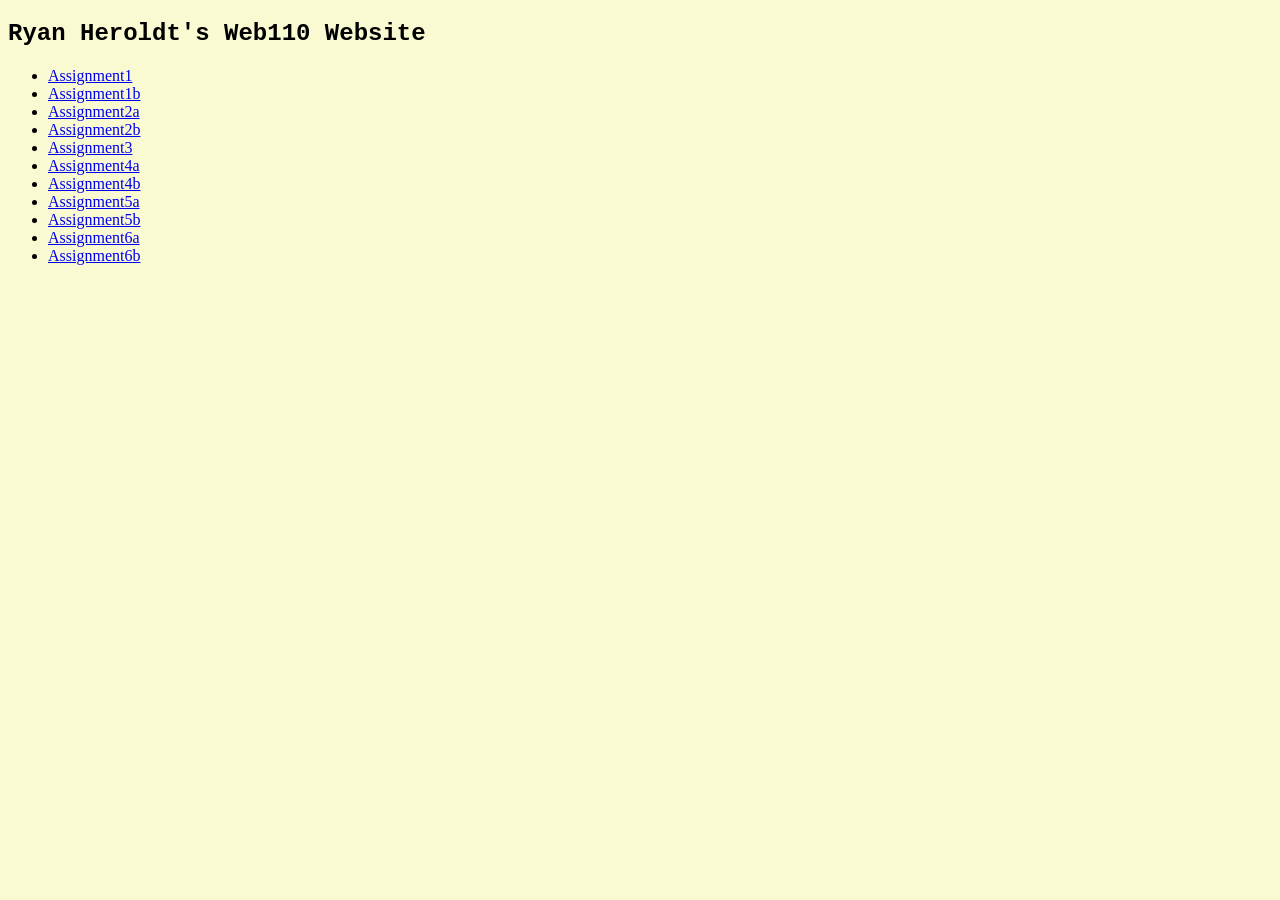
==== index.html @ 97beebeb "Update index.html" ====
<!DOCTYPE html>
<html>
  <head>
    <title>Ryan Heroldt's Index</title>
    <link rel="stylesheet" type="text/css" href="styles.css">
<style>
body {background-color: lightgoldenrodyellow;}
h1   {color: blue;}
p    {color: red;}
h2   {font-family: 'Courier New', Courier, monospace}
</style>
  </head>
  
<body>
  
<h2>Ryan Heroldt's Web110 Website</h2>

<ul>
  <li><a href="https://github.com/ryanheroldt/ryanheroldt.github.io/blob/e5edea20d6f2b4fdd149c4cf79593367c8579d3a/web110/assignment1a.html">Assignment1</li>
  <li><a href="https://github.com/ryanheroldt/ryanheroldt.github.io/blob/f06d60ee3a05f5115b0a3805390370b61fc8853f/web110/assignment1B.html">Assignment1b</li>
  <li><a href="https://github.com/ryanheroldt/ryanheroldt.github.io/blob/eff2050030d0129480146978b4c14f5e054a17a7/web110/assignment2a.html">Assignment2a</li>
  <li><a href="https://github.com/ryanheroldt/ryanheroldt.github.io/blob/eff2050030d0129480146978b4c14f5e054a17a7/web110/assignment2b.html">Assignment2b</li>
  <li><a href="https://github.com/ryanheroldt/ryanheroldt.github.io/blob/eff2050030d0129480146978b4c14f5e054a17a7/web110/assignment3.html">Assignment3</li>
  <li><a href="https://github.com/ryanheroldt/ryanheroldt.github.io/blob/eff2050030d0129480146978b4c14f5e054a17a7/web110/assignment4a.html">Assignment4a</li>
  <li><a href="https://github.com/ryanheroldt/ryanheroldt.github.io/blob/eff2050030d0129480146978b4c14f5e054a17a7/web110/assignment4b.html">Assignment4b</li>
  <li><a href="https://github.com/ryanheroldt/ryanheroldt.github.io/blob/eff2050030d0129480146978b4c14f5e054a17a7/web110/assignment5a.html">Assignment5a</li>
  <li><a href="https://github.com/ryanheroldt/ryanheroldt.github.io/blob/eff2050030d0129480146978b4c14f5e054a17a7/web110/assignment5b.html">Assignment5b</li>
  <li><a href="https://github.com/ryanheroldt/ryanheroldt.github.io/blob/e8b0f0aec2200be8470470119b911b5d509f94a0/web110/assignment6a.html">Assignment6a</li>
  <li><a href="https://github.com/ryanheroldt/ryanheroldt.github.io/blob/b5265d568affb3647a558969902563bc8a453b36/web110/assignment6b.html">Assignment6b</li>
</ul>

</body>
</html>
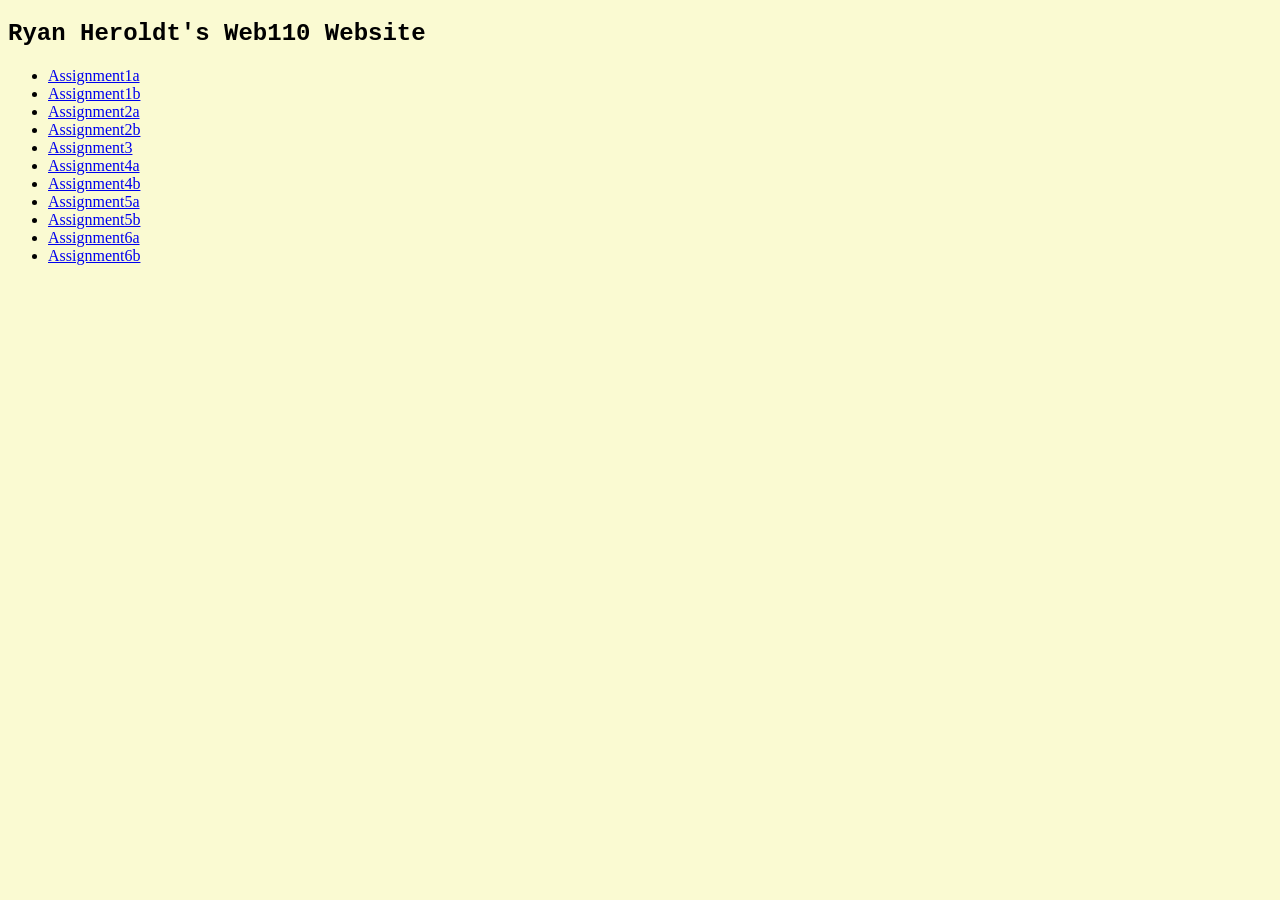
==== commit 81755324: "Update index.html" ====
--- a/index.html
+++ b/index.html
@@ -16,7 +16,7 @@
 <h2>Ryan Heroldt's Web110 Website</h2>
 
 <ul>
-  <li><a href="https://github.com/ryanheroldt/ryanheroldt.github.io/blob/e5edea20d6f2b4fdd149c4cf79593367c8579d3a/web110/assignment1a.html">Assignment1</li>
+  <li><a href="https://github.com/ryanheroldt/ryanheroldt.github.io/blob/e5edea20d6f2b4fdd149c4cf79593367c8579d3a/web110/assignment1a.html">Assignment1a</li>
   <li><a href="https://github.com/ryanheroldt/ryanheroldt.github.io/blob/f06d60ee3a05f5115b0a3805390370b61fc8853f/web110/assignment1B.html">Assignment1b</li>
   <li><a href="https://github.com/ryanheroldt/ryanheroldt.github.io/blob/eff2050030d0129480146978b4c14f5e054a17a7/web110/assignment2a.html">Assignment2a</li>
   <li><a href="https://github.com/ryanheroldt/ryanheroldt.github.io/blob/eff2050030d0129480146978b4c14f5e054a17a7/web110/assignment2b.html">Assignment2b</li>
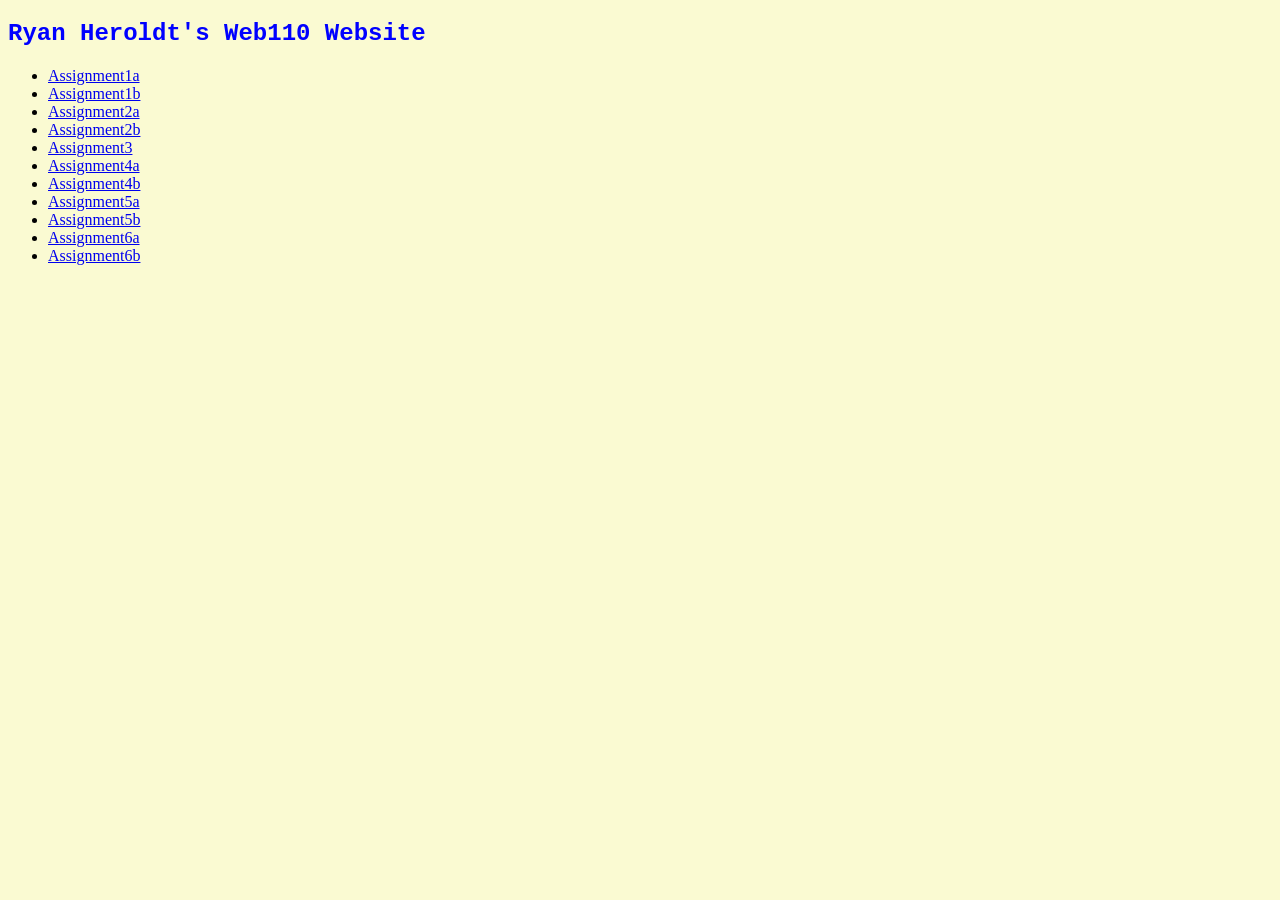
==== commit e3aa4316: "Update index.html" ====
--- a/index.html
+++ b/index.html
@@ -5,7 +5,7 @@
     <link rel="stylesheet" type="text/css" href="styles.css">
 <style>
 body {background-color: lightgoldenrodyellow;}
-h1   {color: blue;}
+h2   {color: blue;}
 p    {color: red;}
 h2   {font-family: 'Courier New', Courier, monospace}
 </style>
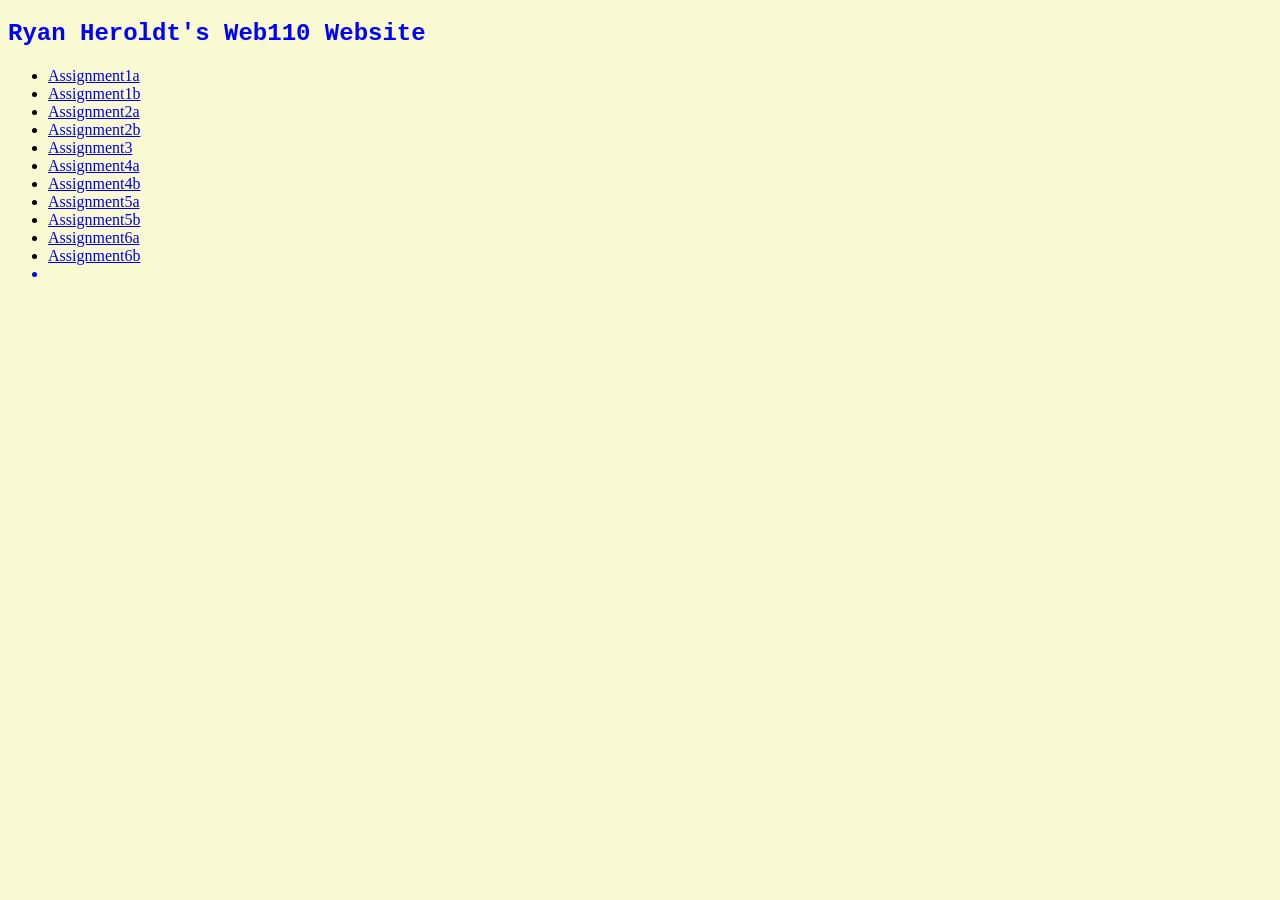
==== commit e596bb5b: "Update index.html" ====
--- a/index.html
+++ b/index.html
@@ -27,6 +27,7 @@
   <li><a href="https://github.com/ryanheroldt/ryanheroldt.github.io/blob/eff2050030d0129480146978b4c14f5e054a17a7/web110/assignment5b.html">Assignment5b</li>
   <li><a href="https://github.com/ryanheroldt/ryanheroldt.github.io/blob/e8b0f0aec2200be8470470119b911b5d509f94a0/web110/assignment6a.html">Assignment6a</li>
   <li><a href="https://github.com/ryanheroldt/ryanheroldt.github.io/blob/b5265d568affb3647a558969902563bc8a453b36/web110/assignment6b.html">Assignment6b</li>
+  <li><a href="https://github.com/ryanheroldt/ryanheroldt.github.io/blob/96ec915ffcb7991dcbea80cf11466956d668c224/web110/assignment7a.html:>Assignment7a</li>
 </ul>
 
 </body>
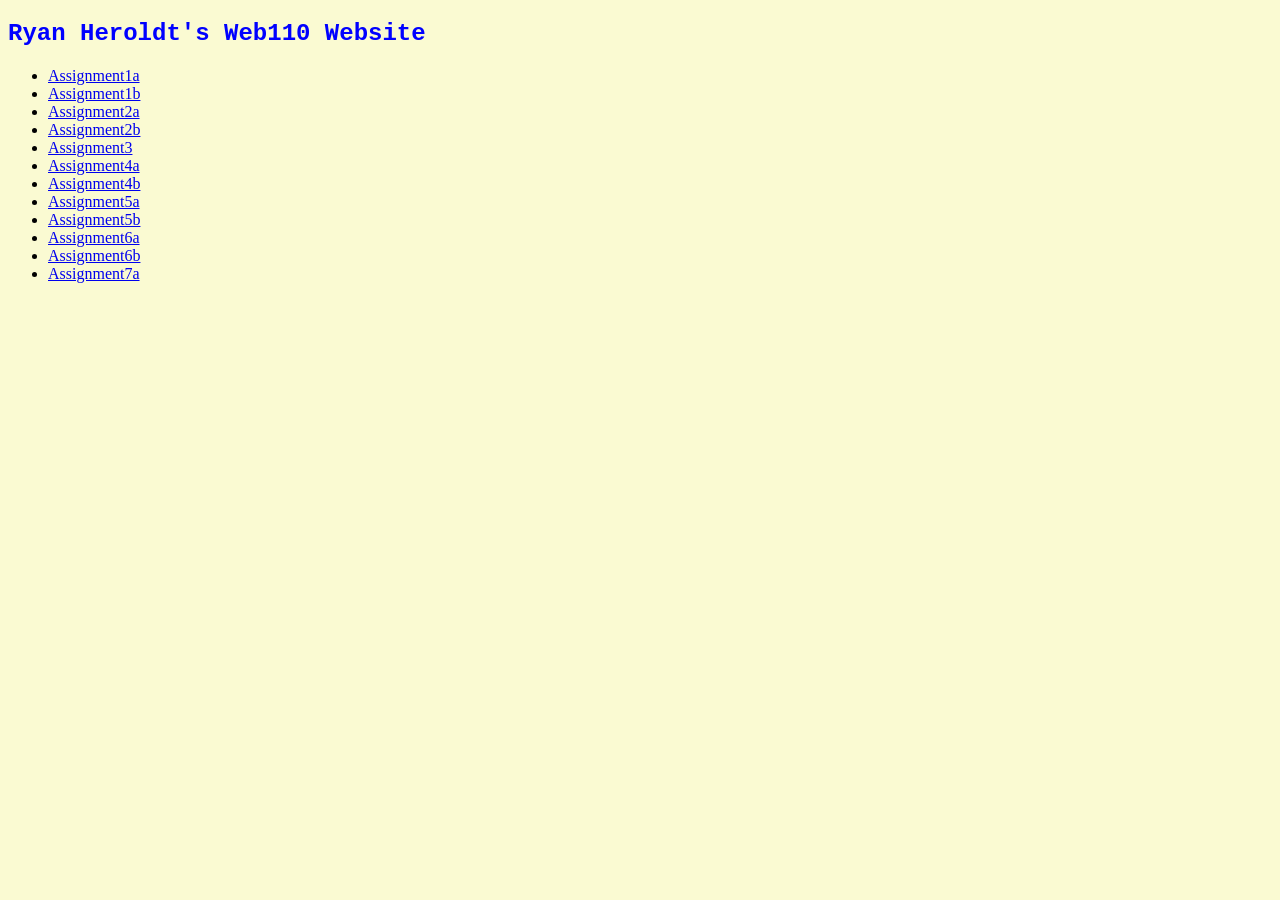
==== commit ec0f83b0: "Update index.html" ====
--- a/index.html
+++ b/index.html
@@ -27,7 +27,7 @@
   <li><a href="https://github.com/ryanheroldt/ryanheroldt.github.io/blob/eff2050030d0129480146978b4c14f5e054a17a7/web110/assignment5b.html">Assignment5b</li>
   <li><a href="https://github.com/ryanheroldt/ryanheroldt.github.io/blob/e8b0f0aec2200be8470470119b911b5d509f94a0/web110/assignment6a.html">Assignment6a</li>
   <li><a href="https://github.com/ryanheroldt/ryanheroldt.github.io/blob/b5265d568affb3647a558969902563bc8a453b36/web110/assignment6b.html">Assignment6b</li>
-  <li><a href="https://github.com/ryanheroldt/ryanheroldt.github.io/blob/96ec915ffcb7991dcbea80cf11466956d668c224/web110/assignment7a.html:>Assignment7a</li>
+  <li><a href="https://github.com/ryanheroldt/ryanheroldt.github.io/blob/96ec915ffcb7991dcbea80cf11466956d668c224/web110/assignment7a.html">Assignment7a</li>
 </ul>
 
 </body>
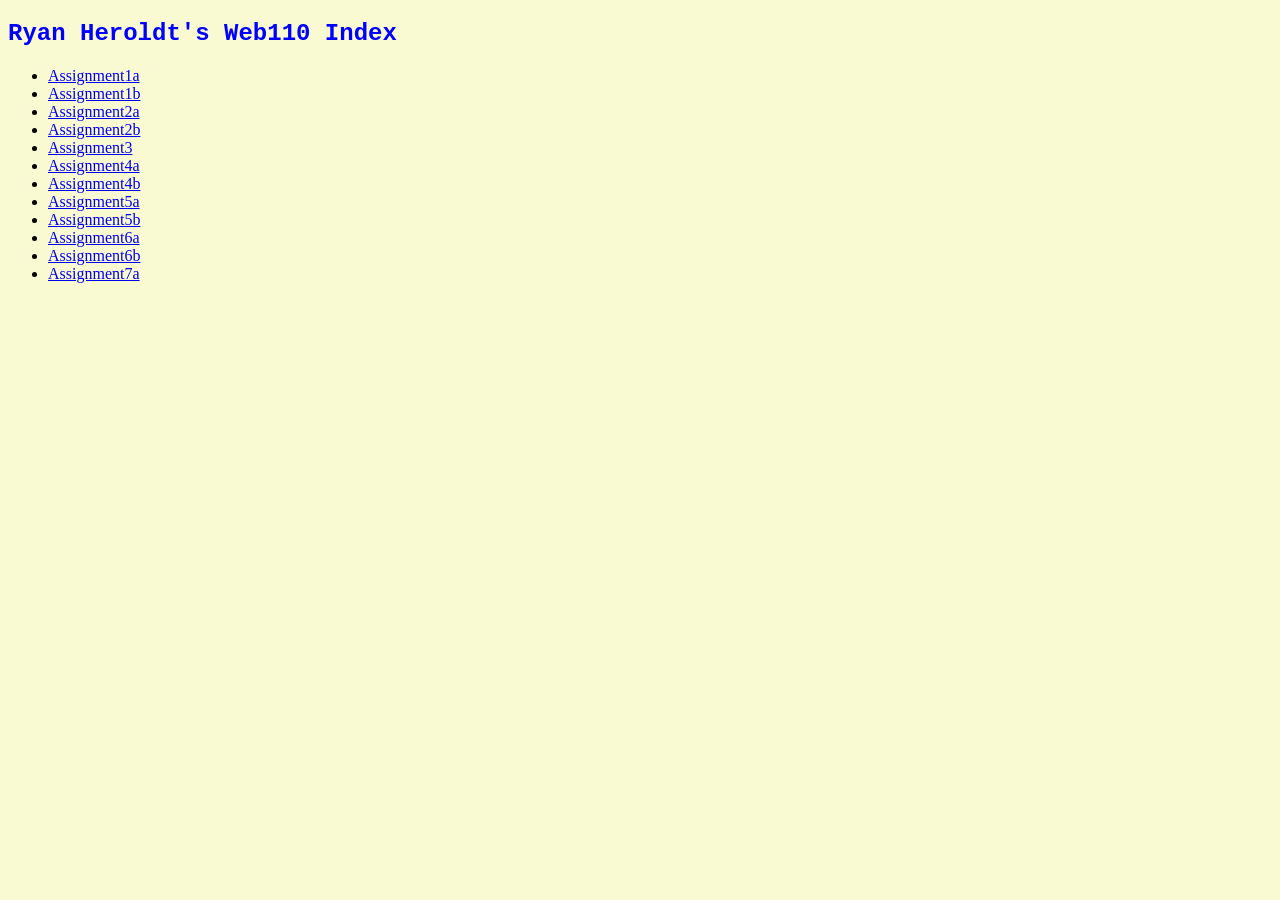
==== commit d2f15053: "Update index.html" ====
--- a/index.html
+++ b/index.html
@@ -13,7 +13,7 @@
   
 <body>
   
-<h2>Ryan Heroldt's Web110 Website</h2>
+<h2>Ryan Heroldt's Web110 Index</h2>
 
 <ul>
   <li><a href="https://github.com/ryanheroldt/ryanheroldt.github.io/blob/e5edea20d6f2b4fdd149c4cf79593367c8579d3a/web110/assignment1a.html">Assignment1a</li>
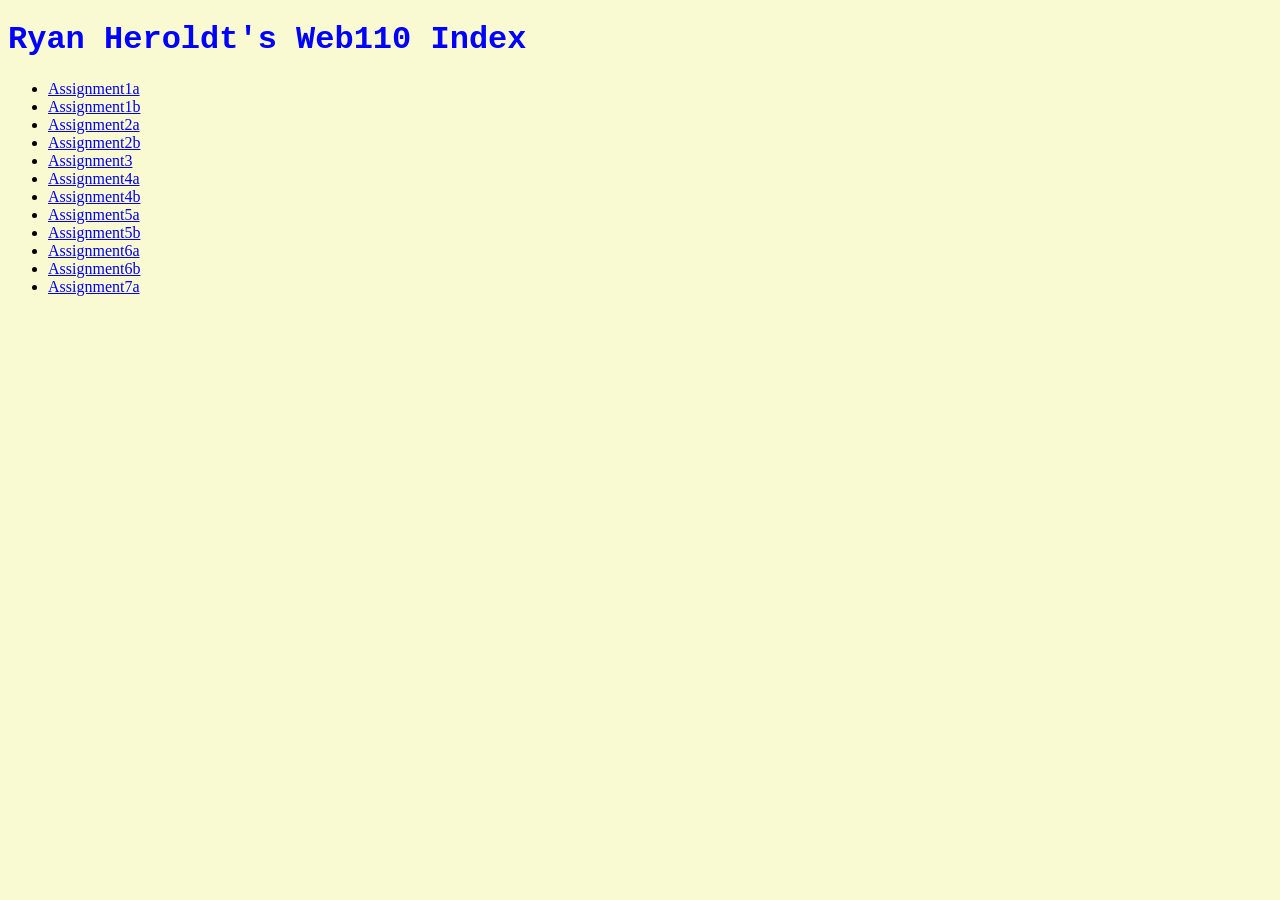
==== commit a613124c: "Update index.html" ====
--- a/index.html
+++ b/index.html
@@ -5,15 +5,16 @@
     <link rel="stylesheet" type="text/css" href="styles.css">
 <style>
 body {background-color: lightgoldenrodyellow;}
-h2   {color: blue;}
+h1   {color: blue;}
 p    {color: red;}
-h2   {font-family: 'Courier New', Courier, monospace}
+h1   {font-family: 'Courier New', Courier, monospace}
+p    {font-family: 'Courier New', Courier, monospace}
 </style>
   </head>
   
 <body>
   
-<h2>Ryan Heroldt's Web110 Index</h2>
+<h1>Ryan Heroldt's Web110 Index</h1>
 
 <ul>
   <li><a href="https://github.com/ryanheroldt/ryanheroldt.github.io/blob/e5edea20d6f2b4fdd149c4cf79593367c8579d3a/web110/assignment1a.html">Assignment1a</li>
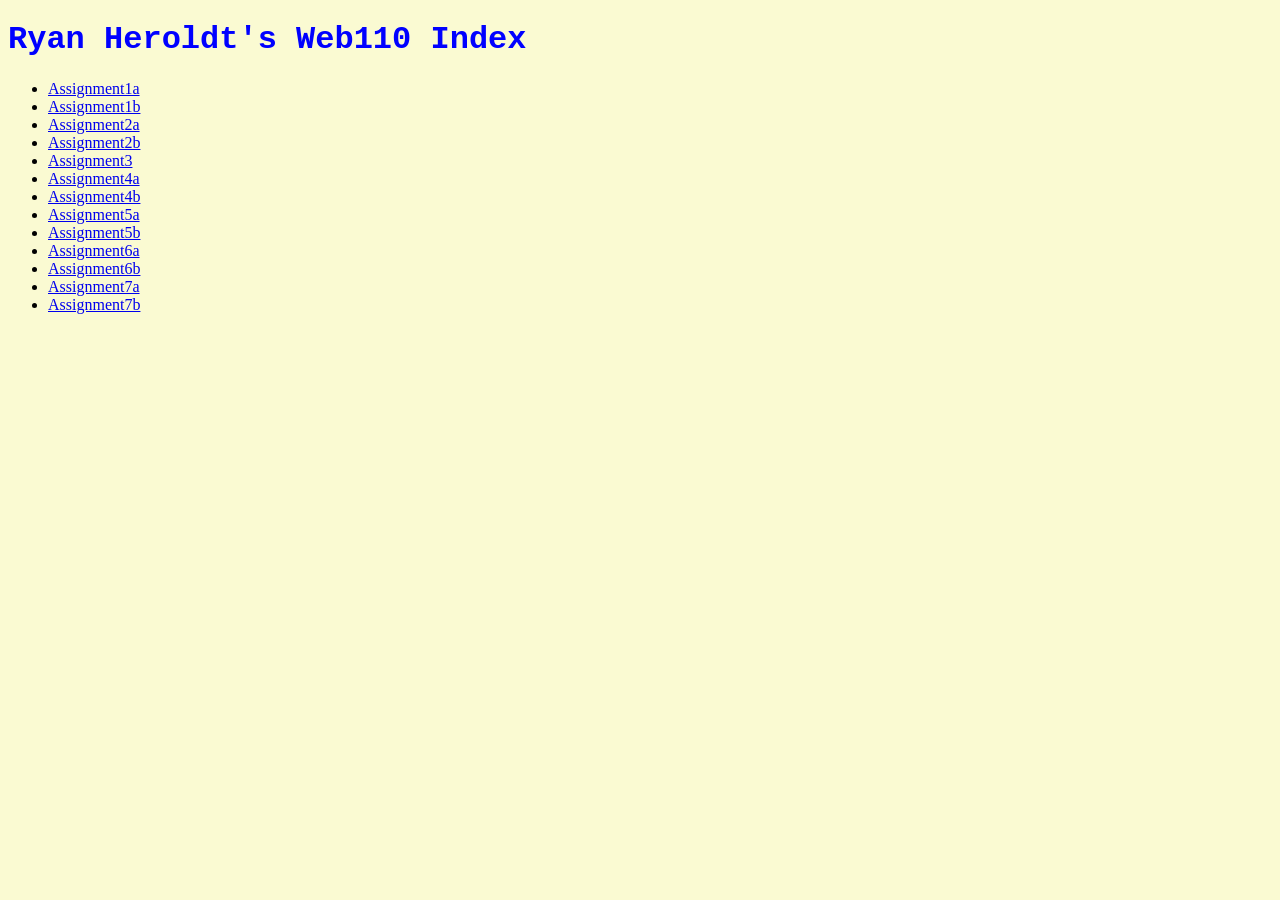
==== commit e9f11422: "Assignment + index update" ====
--- a/index.html
+++ b/index.html
@@ -29,6 +29,7 @@
   <li><a href="https://github.com/ryanheroldt/ryanheroldt.github.io/blob/e8b0f0aec2200be8470470119b911b5d509f94a0/web110/assignment6a.html">Assignment6a</li>
   <li><a href="https://github.com/ryanheroldt/ryanheroldt.github.io/blob/b5265d568affb3647a558969902563bc8a453b36/web110/assignment6b.html">Assignment6b</li>
   <li><a href="https://github.com/ryanheroldt/ryanheroldt.github.io/blob/96ec915ffcb7991dcbea80cf11466956d668c224/web110/assignment7a.html">Assignment7a</li>
+  <li><a href="https://github.com/ryanheroldt/ryanheroldt.github.io/blob/bd51ac2bdd8fdf6cdfda83da9b2afb343626f050/web110/assignment7b.html">Assignment7b</li>
 </ul>
 
 </body>
